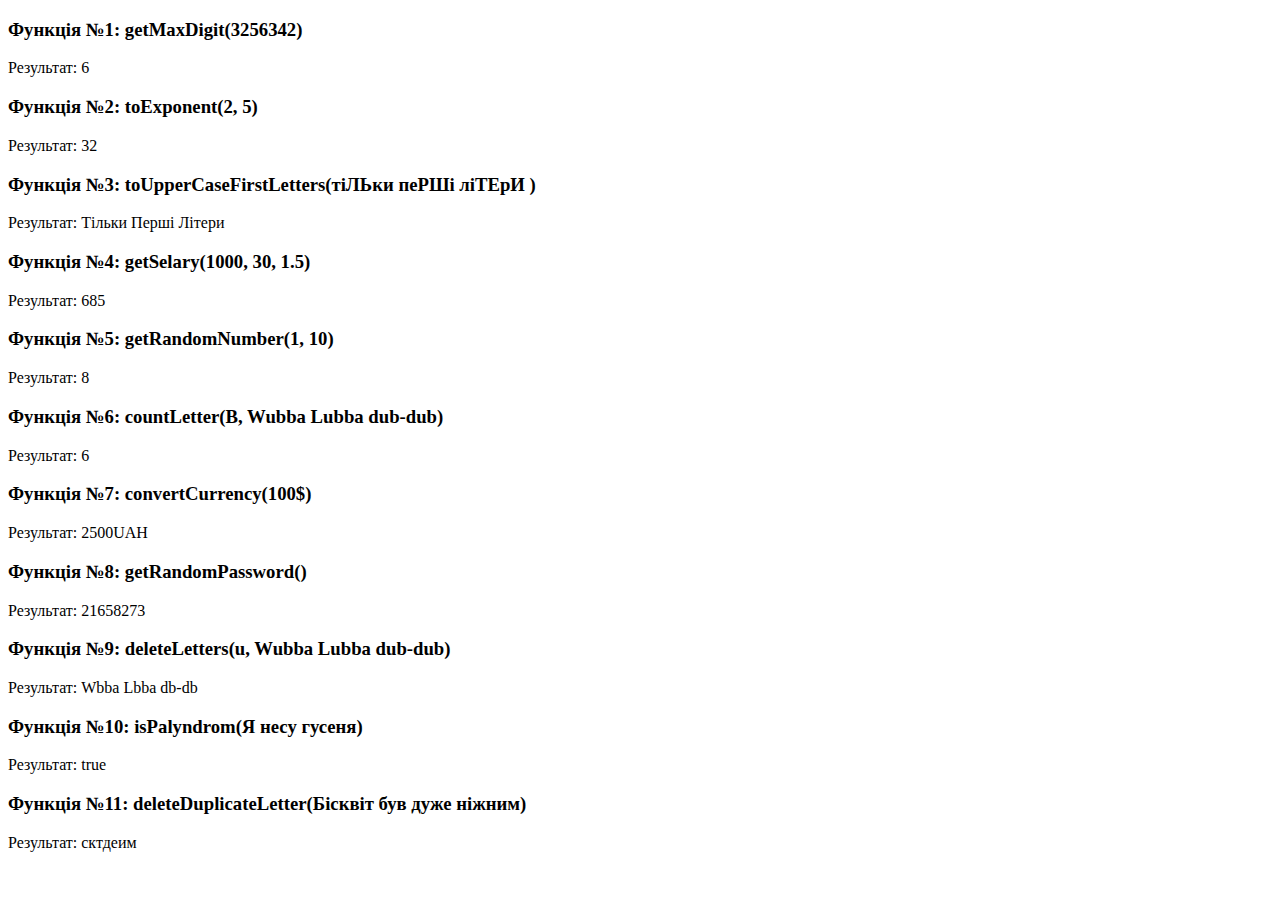
==== cursor_hm3/index.html @ dc595cd1 "create files" ====
<!DOCTYPE html>
<html lang="en">
<head>
    <meta charset="UTF-8">
    <meta name="viewport" content="width=device-width, initial-scale=1.0">
    <title>Curosor_HM3</title>
</head>
<body>
    
    <script src="main.js"></script>
</body>
</html>
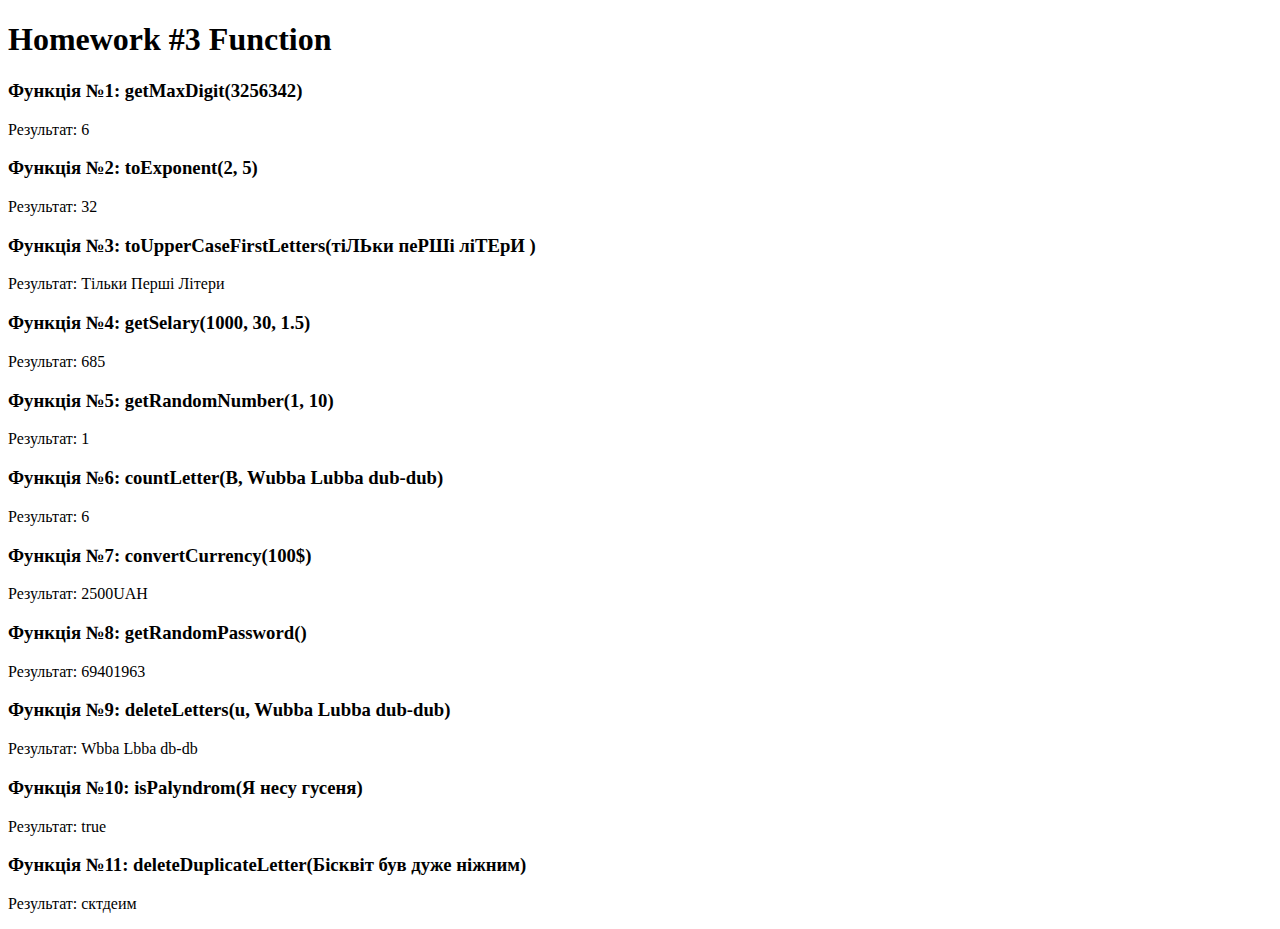
==== commit 6530953e: "add heading" ====
--- a/cursor_hm3/index.html
+++ b/cursor_hm3/index.html
@@ -6,7 +6,7 @@
     <title>Curosor_HM3</title>
 </head>
 <body>
-    
+    <h1>Homework #3 Function</h1>
     <script src="main.js"></script>
 </body>
 </html>